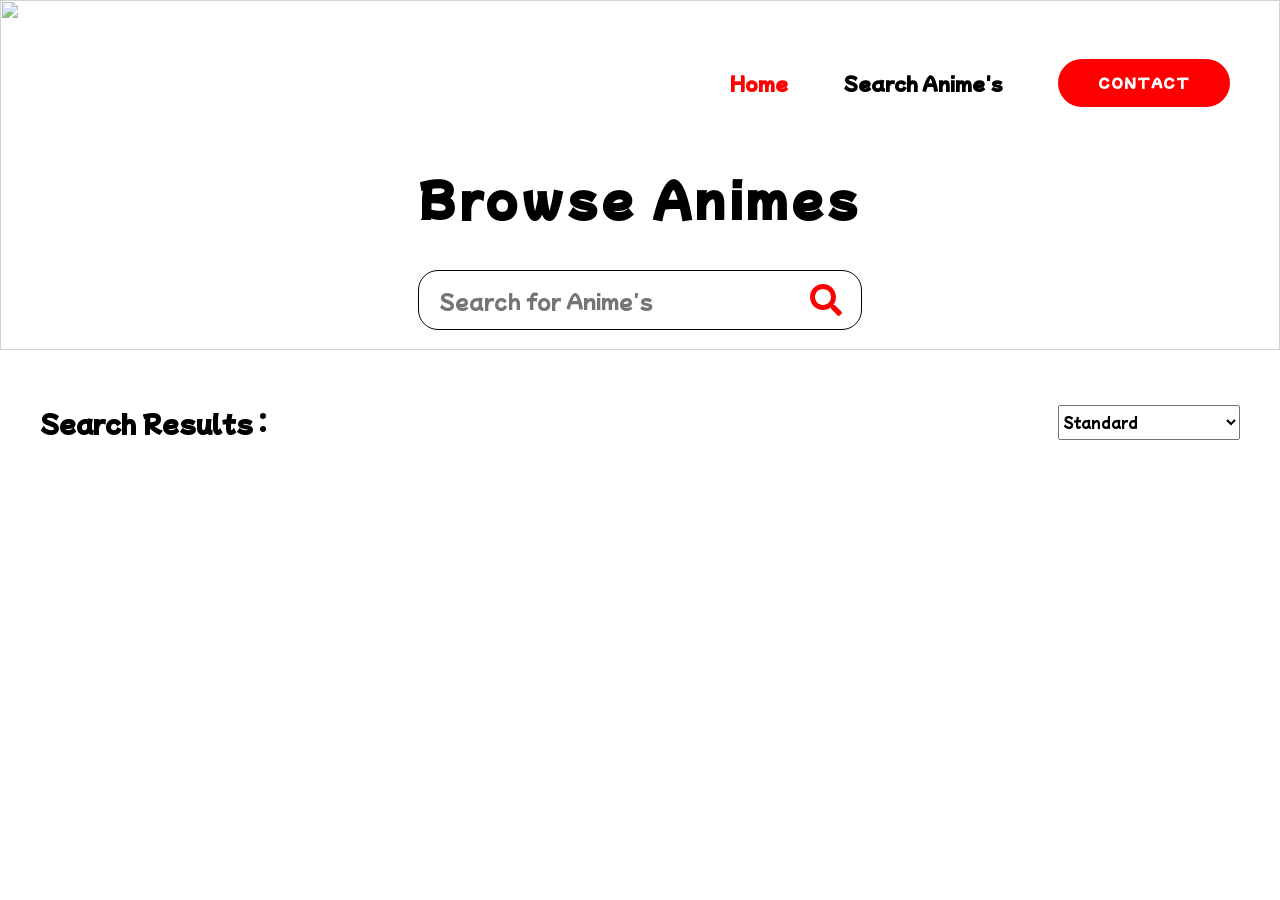
==== animes.html @ dd949bbb "Add files via upload" ====
<!DOCTYPE html>
<html lang="en">

<head>
    <meta charset="UTF-8">
    <meta http-equiv="X-UA-Compatible" content="IE=edge">
    <meta name="viewport" content="width=device-width, initial-scale=1.0">
    <title>Anime Search</title>
    <link rel="stylesheet" href="./styles.css">
    <script src="https://kit.fontawesome.com/9a2751fbc4.js" crossorigin="anonymous"></script>
</head>

<body>
    <div class="search--page-img">
        <img src="https://pbs.twimg.com/media/DTCZRJiWAAAJTPe?format=jpg&name=large"
            class="search--img">
        <header class="navbar">
            <div class="content--wrapper">
                <div class="logo--wrapper">
                    <img src="./assets/final-short-web-svg.svg" alt="" class="logo--img">
                </div>
                <div class="links--wrapper">
                    <a href="./index.html" class="link link__hover-effect"><span class="red">Home</span></a>
                    <a href="./animes.html" class="link link__hover-effect">Search Anime's</a>
                    <a href="https://github.com/davidkatunin" class="link--button" target="_blank">CONTACT</a>
                </div>
            </div>
        </header>
        <section class="content--wrapper">
            <div class="search--wrapper">
                <h1 class="search-h1">Browse Animes</h1>
                <div class="search--button-wrapper">
                    <input type="text" class="search--button" placeholder="Search for Anime's" id="search" oninput="searchPage(event)">
                    <div class="search--click" onclick="searchPage(event)">
                        <svg data-v-390ceb07="" aria-hidden="true" focusable="false" data-prefix="fas"
                            data-icon="search" role="img" xmlns="http://www.w3.org/2000/svg" viewBox="0 0 512 512"
                            class="search-icon">
                            <path data-v-390ceb07="" fill="currentColor"
                                d="M505 442.7L405.3 343c-4.5-4.5-10.6-7-17-7H372c27.6-35.3 44-79.7 44-128C416 93.1 322.9 0 208 0S0 93.1 0 208s93.1 208 208 208c48.3 0 92.7-16.4 128-44v16.3c0 6.4 2.5 12.5 7 17l99.7 99.7c9.4 9.4 24.6 9.4 33.9 0l28.3-28.3c9.4-9.4 9.4-24.6.1-34zM208 336c-70.7 0-128-57.2-128-128 0-70.7 57.2-128 128-128 70.7 0 128 57.2 128 128 0 70.7-57.2 128-128 128z"
                                class=""></path>
                        </svg>
                    </div>
                </div>
            </div>
        </section>
    </div>

    <section class="content--wrapper results--wrapper">
        <div class="results--top">
            <h1 class="results-h1">Search Results :</h1>
            <select name="" id="filter" onchange="filterAnimes(event)">
                <option value="STANDARD">Standard</option>
                <option value="LOW_TO_HIGH">Ranking, Low to High</option>
            </select>
        </div>
        <div class="results">

        </div>
    </section>
</body>
<script src="./app.js"></script>
</html>
---- styles.css ----
@import url('https://fonts.googleapis.com/css2?family=Mochiy+Pop+One&display=swap');

*{
    margin: 0;
    padding: 0;
    font-family: 'Mochiy Pop One', sans-serif;
    box-sizing: border-box;
}

header {
    height: 165px;
    display: flex;
    align-items: center;
    padding: 0 50px;
    font-size: 18px;
    font-weight: 600;
}

.red {
    color: red;
}

a {
    text-decoration: none;
    position: relative;
    transition: opacity 300ms ease;
}

.link__hover-effect {
    position: relative;
}

.link__hover-effect:after {
    content: "";
    position: absolute;
    bottom: -3px;
    height: 3px;
    width: 0;
    right: 0;
    background-color: black;
    transition: all 300ms ease;
}

.link__hover-effect:hover:after {
    left: 0;
    width: 100%;
}
/*

    NAV

*/

.content--wrapper {
    margin: 0 auto;
    width: 100%;
    max-width: 1200px;
    display: flex;
    justify-content: space-between;
}

.logo--wrapper {
    height: 40px;
    width: 150px;
}

.links--wrapper {
    display: flex;
    width: 100%;
    max-width: 500px;
    justify-content: space-between;
    align-items: center;
}

.link {
    color: black;
    text-decoration: none;
    margin-right: 15px;
    font-size: 18px;
}

.link--button {
    display: flex;
    cursor: pointer;
    max-height: 48px;
    min-height: 48px;
    padding: 12px 40px;
    align-items: center;
    border: 2px red;
    color: white;
    border-radius: 50px;
    background-color: red;
    font-size: 13px;
    text-transform: uppercase;
    font-weight: 700;
    letter-spacing: 1px;
    transition: all 300ms ease;
}

.link--button:hover {
    background-color: rgb(248, 140, 140);
}

.search--img {
    width: 100%;
    position: absolute;
    opacity: 0.7;
    z-index: -1;
    height: 100%;
    max-height: 350px;
    object-fit: contain;
}


/*

    LANDING

*/

.landing--content {
    display: flex;
    flex-direction: column;
    align-items: center;
}

.landing-h1{
    font-size: 50px;
    margin: 0px 0px 30px;
    text-align: center;        
}

.landing-h2 {
    font-size: 30px;
    margin: 0px 0px 40px;
    text-transform: uppercase;
}

.landing-input {
    border-radius: 20px;
    border: 1px solid black;
    color: black;
    display: inline-block;
    height: 70px;
    line-height: 40px;
    padding: 0 15px;
    width: 100%;
    max-width: 550px;
    font-size: 24px;
    padding-left: 25px;
}

.landing--search-wrapper {
    position: relative;
    width: 100%;
    display: flex;
    justify-content: center;
}

.landing-a {
    border: 1px solid maroon;
    background-color: red;
    box-shadow: 7px 7px 14px grey;
    cursor: pointer;
    width: 200px;
    margin-left: 20px;
    font-size: 40px;
    color: white;
    border-radius: 20px;
    transition: all 300ms ease;
    text-align: center;
}

.landing-button:hover {
    background-color: rgb(248, 140, 140);
}

.landing-content-wrapper {
    display: flex;
    flex-direction: column;
}

.landing-img-wrapper {
    max-width: 1000px;
    margin-top: 50px;
}

.landing-img {
    width: 100%;
    height: 100%;
    object-fit: cover;
    overflow: hidden;
    border: 1px solid white;
    border-radius: 20px;
}

/*

    SEARCH

*/

.search--wrapper {
    margin: 0 auto;
    text-align: center;
}

.search-h1 {
    color: black;
    font-size: 45px;
    margin: 0px 0px 40px;
    letter-spacing: .1em;
}

.search--button-wrapper {
    position: relative;
    width: 100%;
    display: flex;
    justify-content: center;
}   

.search--button {
    color: black;
    width: 100%;
    max-width: 800px;
    height: 60px;
    font-size: 20px;
    padding-left: 20px;
    border-radius: 20px;
    border: 1px solid black;
}

.search-icon {
    position: absolute;
    cursor: pointer;
    top: 0;
    bottom: 0;
    right: 0;
    z-index: 1;
    padding: 0 20px 0 8px;
    color: red;
    font-size: 32px;
    width: 60px;
    height: 60px;
    transition: all 300ms ease;
}

.search-icon:hover {
    color: black;
}

/*

    RESULTS

*/

.results--wrapper {
    display: flex;
    flex-direction: column;
}

.results--top {
    margin-top: 75px;
    margin-bottom: 50px;
    display: flex;
    justify-content: space-between;
    width: 100%;
    max-width: 1200px;
}

.rating-h1 {
    font-size: 28px;
}

.results {
    display: flex;
    flex-wrap: wrap;
}

.result {
    width: 25%;
    padding: 15px;
    margin-bottom: 25px;
    transition: all 300ms ease;
}

.result:hover {
    transform: scale(1.2);
}

.result--img {
    max-height: 400px;
    object-fit: contain;
}

.results--info {
    display: flex;
}

.anime--title {
    font-size: 22px;
}

.fa-trophy {
    color: gold;
}

.fa-film {
    color: purple;
}

.show--none {
    margin: 0 auto;
    align-items: center;
}

.none-img {
    height: 250px;
}

.none-text {
    font-size: 20px;
    text-align: center;
    margin-top: 10px;
    margin-bottom: 15px;
}

.fa-magnifying-glass-arrow-right {
    color: white;
    margin-top: 15px;
}


























@media (max-width: 750px) {
    .links--wrapper {
        visibility: hidden;
    }

}

@media (max-width: 550px) {
    .landing-img {
        visibility: hidden;
    }

    .logo-img {
        width: 150px;
    }

    .landing--search-wrapper {
        padding: 0px 15px;
    }
}
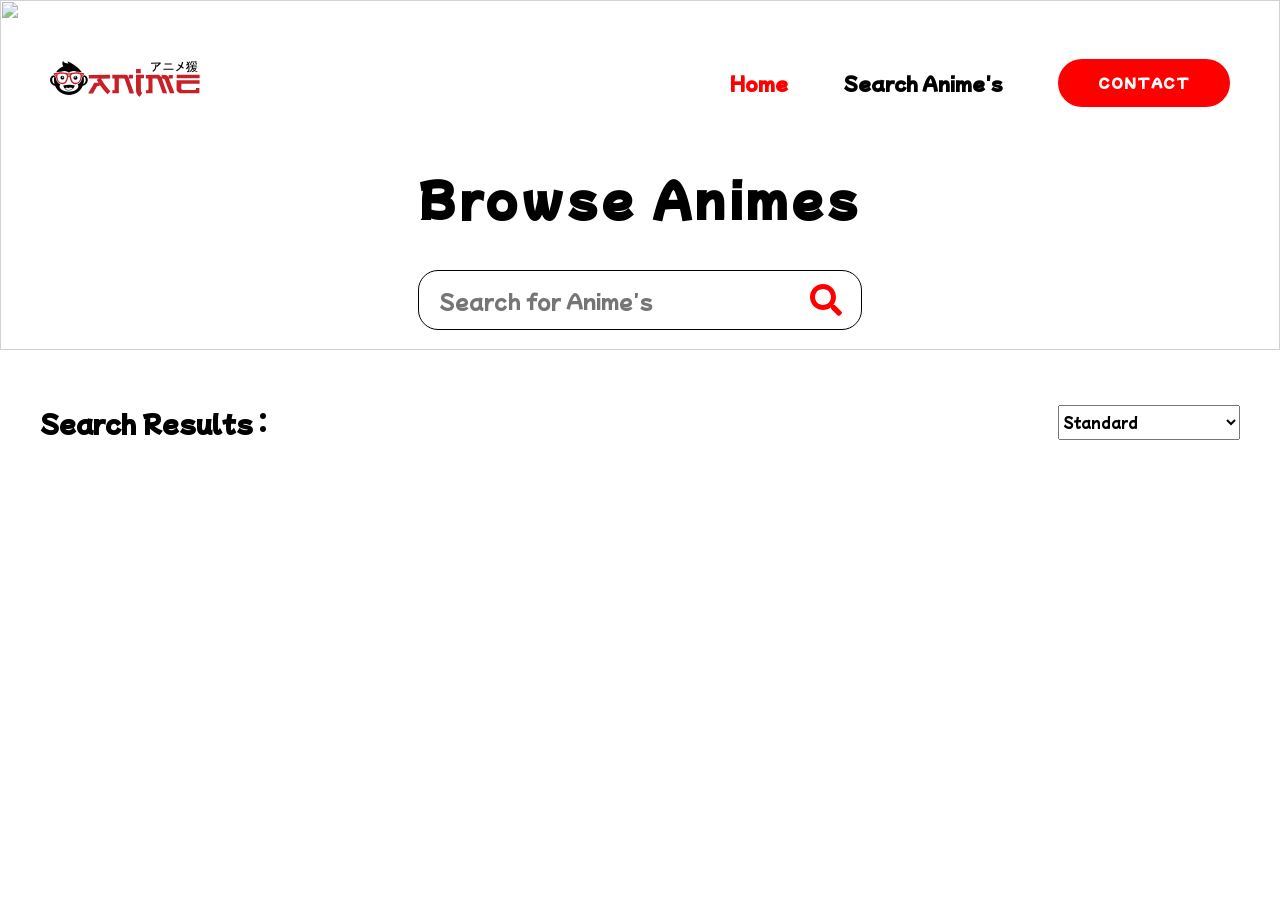
==== commit e7fc9d2c: "Fixed logo issues logo wasnt loading" ====
--- a/animes.html
+++ b/animes.html
@@ -17,7 +17,7 @@
         <header class="navbar">
             <div class="content--wrapper">
                 <div class="logo--wrapper">
-                    <img src="./assets/final-short-web-svg.svg" alt="" class="logo--img">
+                    <img src="./final-short-web-svg.svg" alt="" class="logo--img">
                 </div>
                 <div class="links--wrapper">
                     <a href="./index.html" class="link link__hover-effect"><span class="red">Home</span></a>
@@ -59,4 +59,4 @@
     </section>
 </body>
 <script src="./app.js"></script>
-</html>+</html>
